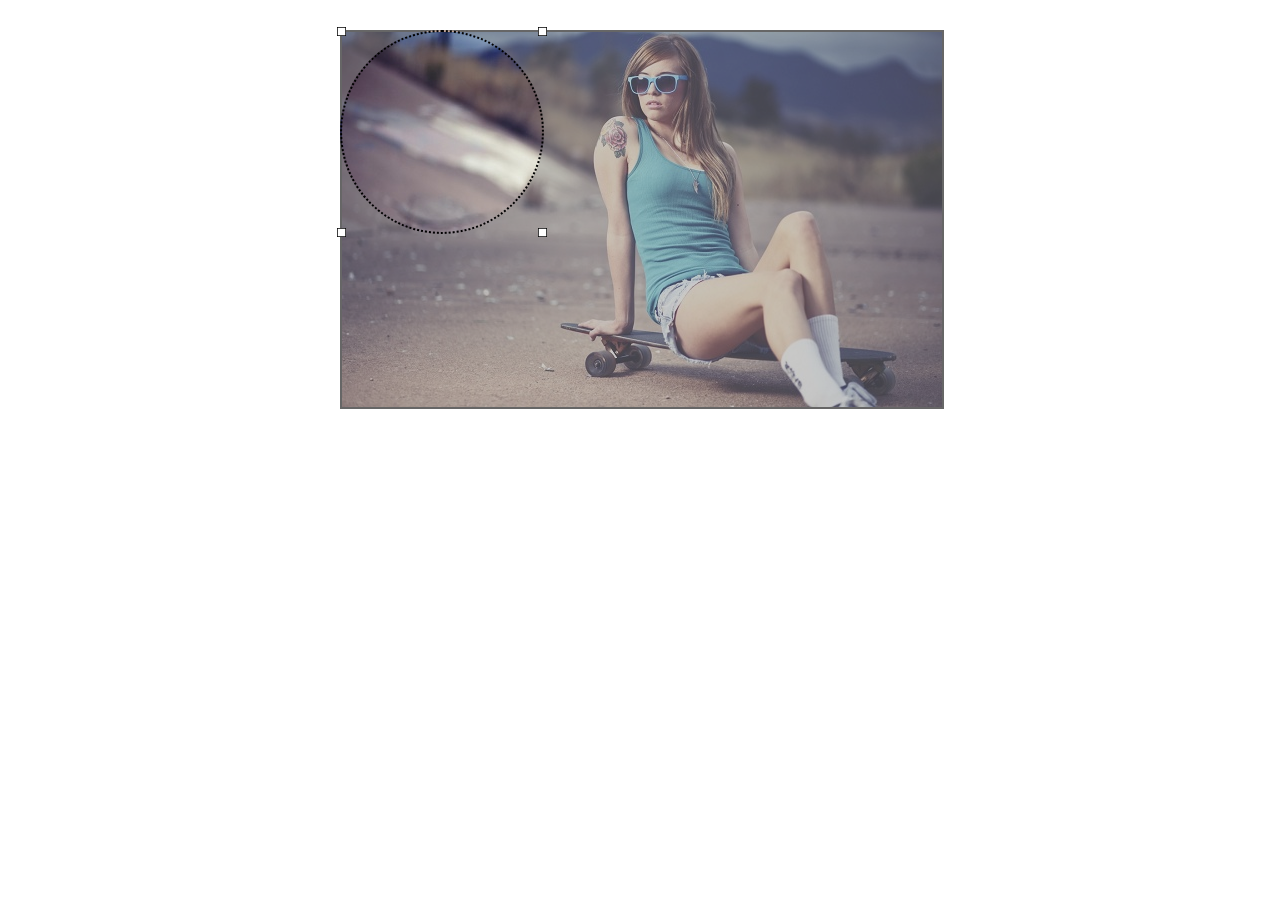
==== index.html @ 93a84933 "upload project" ====
<!DOCTYPE HTML>
<html>
    <head>
        <meta http-equiv="Content-Type" content="text/html;charset=utf-8" />
        <title>Test project</title>
        <meta content="" name="description" />
        <meta content="" name="keywords" />
        <link type="text/css" href="css/styles.css" rel="stylesheet" />

        <link href="css/smoothness/jquery-ui-1.10.1.custom.css" rel="stylesheet">
        <script src="js/jquery-1.9.1.js"></script>
        <script src="js/jquery-ui-1.10.1.custom.js"></script>

        <script type="text/javascript" src="js/jquery.imgcrop.js"></script>

    </head>
    <body>
        <div id="wrapper">
            <div id="content">
                <div id="fon">
                    <div id="box">
                    </div>
                </div>
            </div>
        </div>   <!-- end wrapper -->
    </body>
</html>
---- css/styles.css ----
html, body, div, span, applet, object, iframe,
h1, h2, h3, h4, h5, h6, p, blockquote, pre,
a, abbr, acronym, address, big, cite, code,
del, dfn, em, img, ins, kbd, q, s, samp,
small, strike, strong, sub, sup, tt, var,
b, u, i, center,
dl, dt, dd, ol, ul, li,
fieldset, form, label, legend,
table, caption, tbody, tfoot, thead, tr, th, td,
article, aside, canvas, details, embed, 
figure, figcaption, footer, header, hgroup, 
menu, nav, output, ruby, section, summary,
time, mark, audio, video {
	margin: 0;
	padding: 0;
	border: 0;
	font-size: 100%;
	font: inherit;
	vertical-align: baseline;
}
/* HTML5 display-role reset for older browsers */
article, aside, details, figcaption, figure, 
footer, header, hgroup, menu, nav, section {
	display: block;
}
body {
	line-height: 1;
}
ol, ul {
	list-style: none;
}
blockquote, q {
	quotes: none;
}
blockquote:before, blockquote:after,
q:before, q:after {
	content: '';
	content: none;
}
table {
	border-collapse: collapse;
	border-spacing: 0;
}



#wrapper {
	margin: 0 auto;
	width: 600px;
	margin-top: 30px;
}

#fon {
	position: absolute;
	top: 0px;
	left: 0px;
	width: 100%;
	height: 100%;
	background-image: url('../img/bg.png');
}

#box {
	height: 200px;
	width: 200px;
	border:2px dotted #000000;
	border-radius: 50%;
	background-image: url('../img/testimg.jpg');
	margin: -2px;
}

#content {
	position: relative;
	background-image:  url('../img/testimg.jpg');
	width: 600px;
	height: 375px;
	border:2px solid #666666;
}

.tl {
	position: absolute;
	left: 0px;
	top: 0px;
}
.tr {
	position: absolute;
	right: 0px;
	top: 0px;
}
.bl {
	position: absolute;
	left: 0px;
	bottom: 0px;
}
.br {
	position: absolute;
	right: 0px;
	bottom: 0px;
}

.ui-resizable-handle.ui-resizable-ne, .ui-resizable-handle.ui-resizable-se, .ui-resizable-handle.ui-resizable-sw, .ui-resizable-handle.ui-resizable-nw {
	background-image: url('../img/angle.png');
	width: 9px;
	height: 9px;
	background-position: 0 0;
}


#box:HOVER {
	cursor: move;
}

.ui-resizable-handle.ui-resizable-se {
	right: -5px;
	bottom: -5px;
}

.ui-resizable-handle:ACTIVE {
	background-position: 0 -11px;
}

.ui-resizable-handle:HOVER {
	background-position: 0 -11px;
}
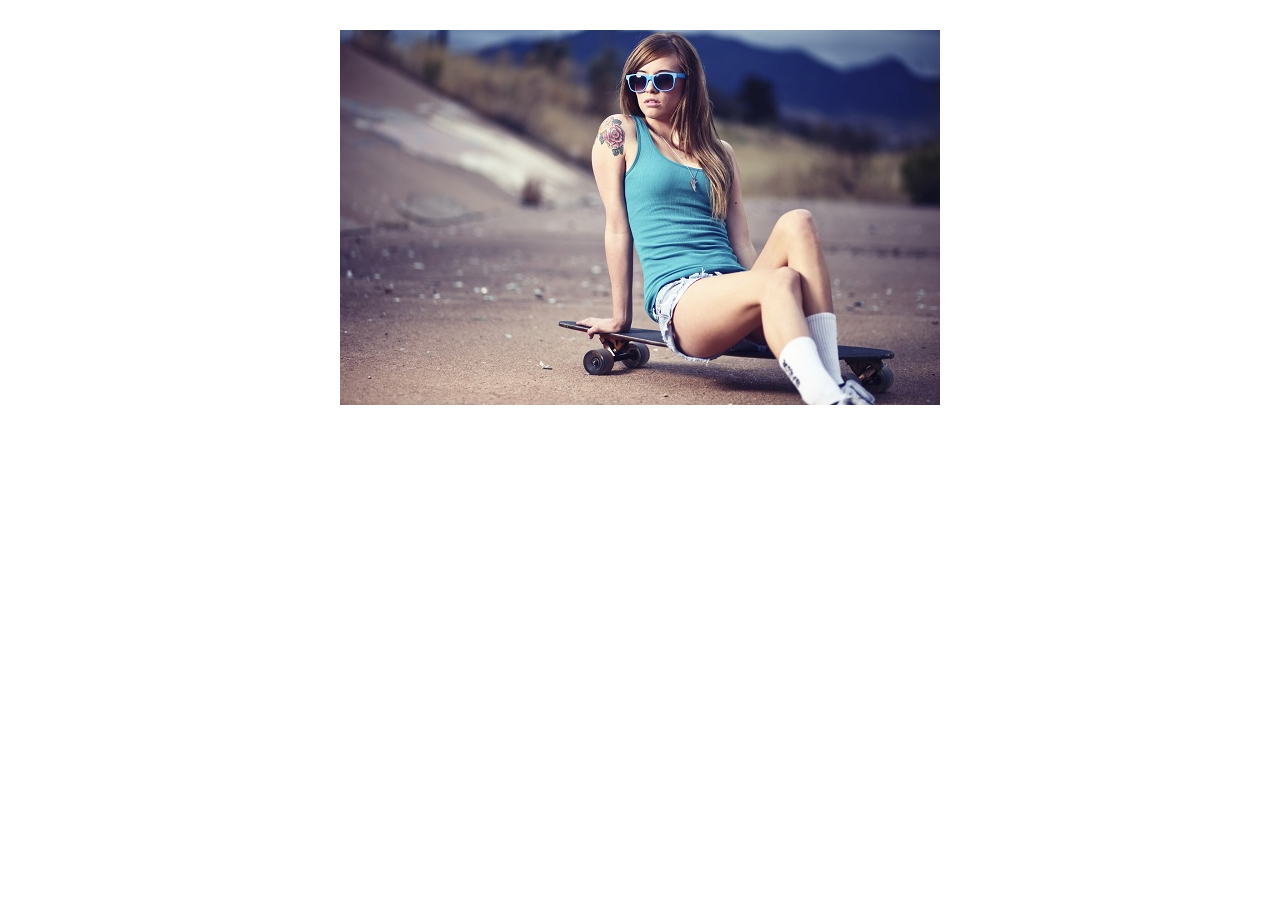
==== commit a4d5a0c9: "add widget functions" ====
--- a/index.html
+++ b/index.html
@@ -16,12 +16,11 @@
     </head>
     <body>
         <div id="wrapper">
-            <div id="content">
-                <div id="fon">
-                    <div id="box">
-                    </div>
-                </div>
+
+            <div id="conteyner">
+                <img src="img/testimg.jpg" id="content"/>
             </div>
+
         </div>   <!-- end wrapper -->
     </body>
 </html>
--- a/css/styles.css
+++ b/css/styles.css
@@ -50,52 +50,14 @@
 	margin-top: 30px;
 }
 
-#fon {
-	position: absolute;
-	top: 0px;
-	left: 0px;
-	width: 100%;
-	height: 100%;
-	background-image: url('../img/bg.png');
-}
-
-#box {
-	height: 200px;
-	width: 200px;
-	border:2px dotted #000000;
-	border-radius: 50%;
-	background-image: url('../img/testimg.jpg');
-	margin: -2px;
+#conteyner {
+	position: relative;
 }
 
 #content {
 	position: relative;
-	background-image:  url('../img/testimg.jpg');
-	width: 600px;
-	height: 375px;
-	border:2px solid #666666;
 }
 
-.tl {
-	position: absolute;
-	left: 0px;
-	top: 0px;
-}
-.tr {
-	position: absolute;
-	right: 0px;
-	top: 0px;
-}
-.bl {
-	position: absolute;
-	left: 0px;
-	bottom: 0px;
-}
-.br {
-	position: absolute;
-	right: 0px;
-	bottom: 0px;
-}
 
 .ui-resizable-handle.ui-resizable-ne, .ui-resizable-handle.ui-resizable-se, .ui-resizable-handle.ui-resizable-sw, .ui-resizable-handle.ui-resizable-nw {
 	background-image: url('../img/angle.png');
@@ -103,7 +65,6 @@
 	height: 9px;
 	background-position: 0 0;
 }
-
 
 #box:HOVER {
 	cursor: move;
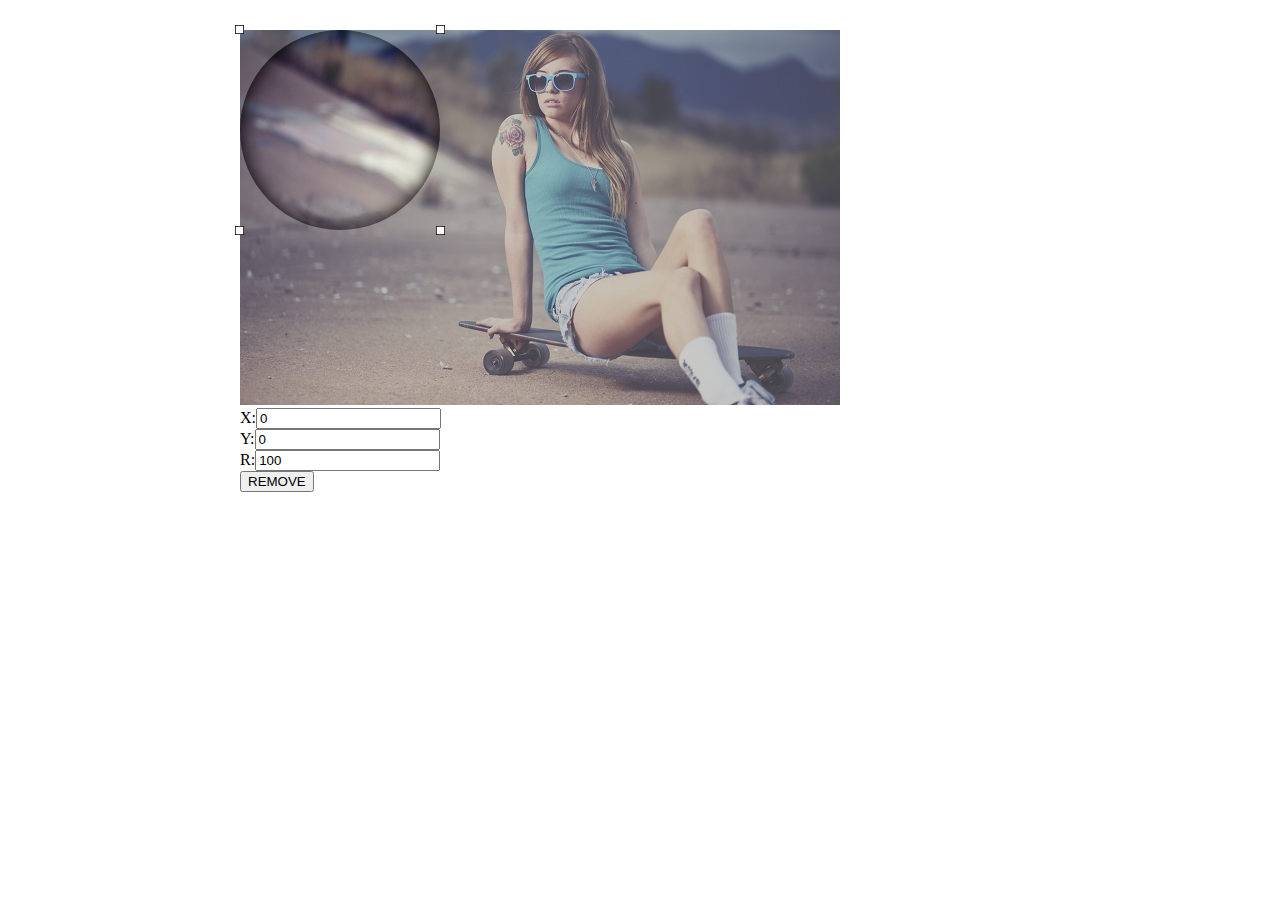
==== commit 64199c31: "fix all bags" ====
--- a/index.html
+++ b/index.html
@@ -2,7 +2,7 @@
 <html>
     <head>
         <meta http-equiv="Content-Type" content="text/html;charset=utf-8" />
-        <title>Test project</title>
+        <title>Image Crop Widget</title>
         <meta content="" name="description" />
         <meta content="" name="keywords" />
         <link type="text/css" href="css/styles.css" rel="stylesheet" />
@@ -18,9 +18,15 @@
         <div id="wrapper">
 
             <div id="conteyner">
-                <img src="img/testimg.jpg" id="content"/>
+                <img src="img/testimg.jpg" id="content" alt="myimg">
             </div>
 
+            <div id="size">
+                X:<input type="text" value="0"><br />
+                Y:<input type="text" value="0"><br />
+                R:<input type="text" value="0"><br />
+            </div>
+            <button type="button" id="destroy">REMOVE</button>
         </div>   <!-- end wrapper -->
     </body>
 </html>
--- a/css/styles.css
+++ b/css/styles.css
@@ -46,18 +46,13 @@
 
 #wrapper {
 	margin: 0 auto;
-	width: 600px;
+	width: 800px;
 	margin-top: 30px;
 }
 
 #conteyner {
 	position: relative;
 }
-
-#content {
-	position: relative;
-}
-
 
 .ui-resizable-handle.ui-resizable-ne, .ui-resizable-handle.ui-resizable-se, .ui-resizable-handle.ui-resizable-sw, .ui-resizable-handle.ui-resizable-nw {
 	background-image: url('../img/angle.png');
